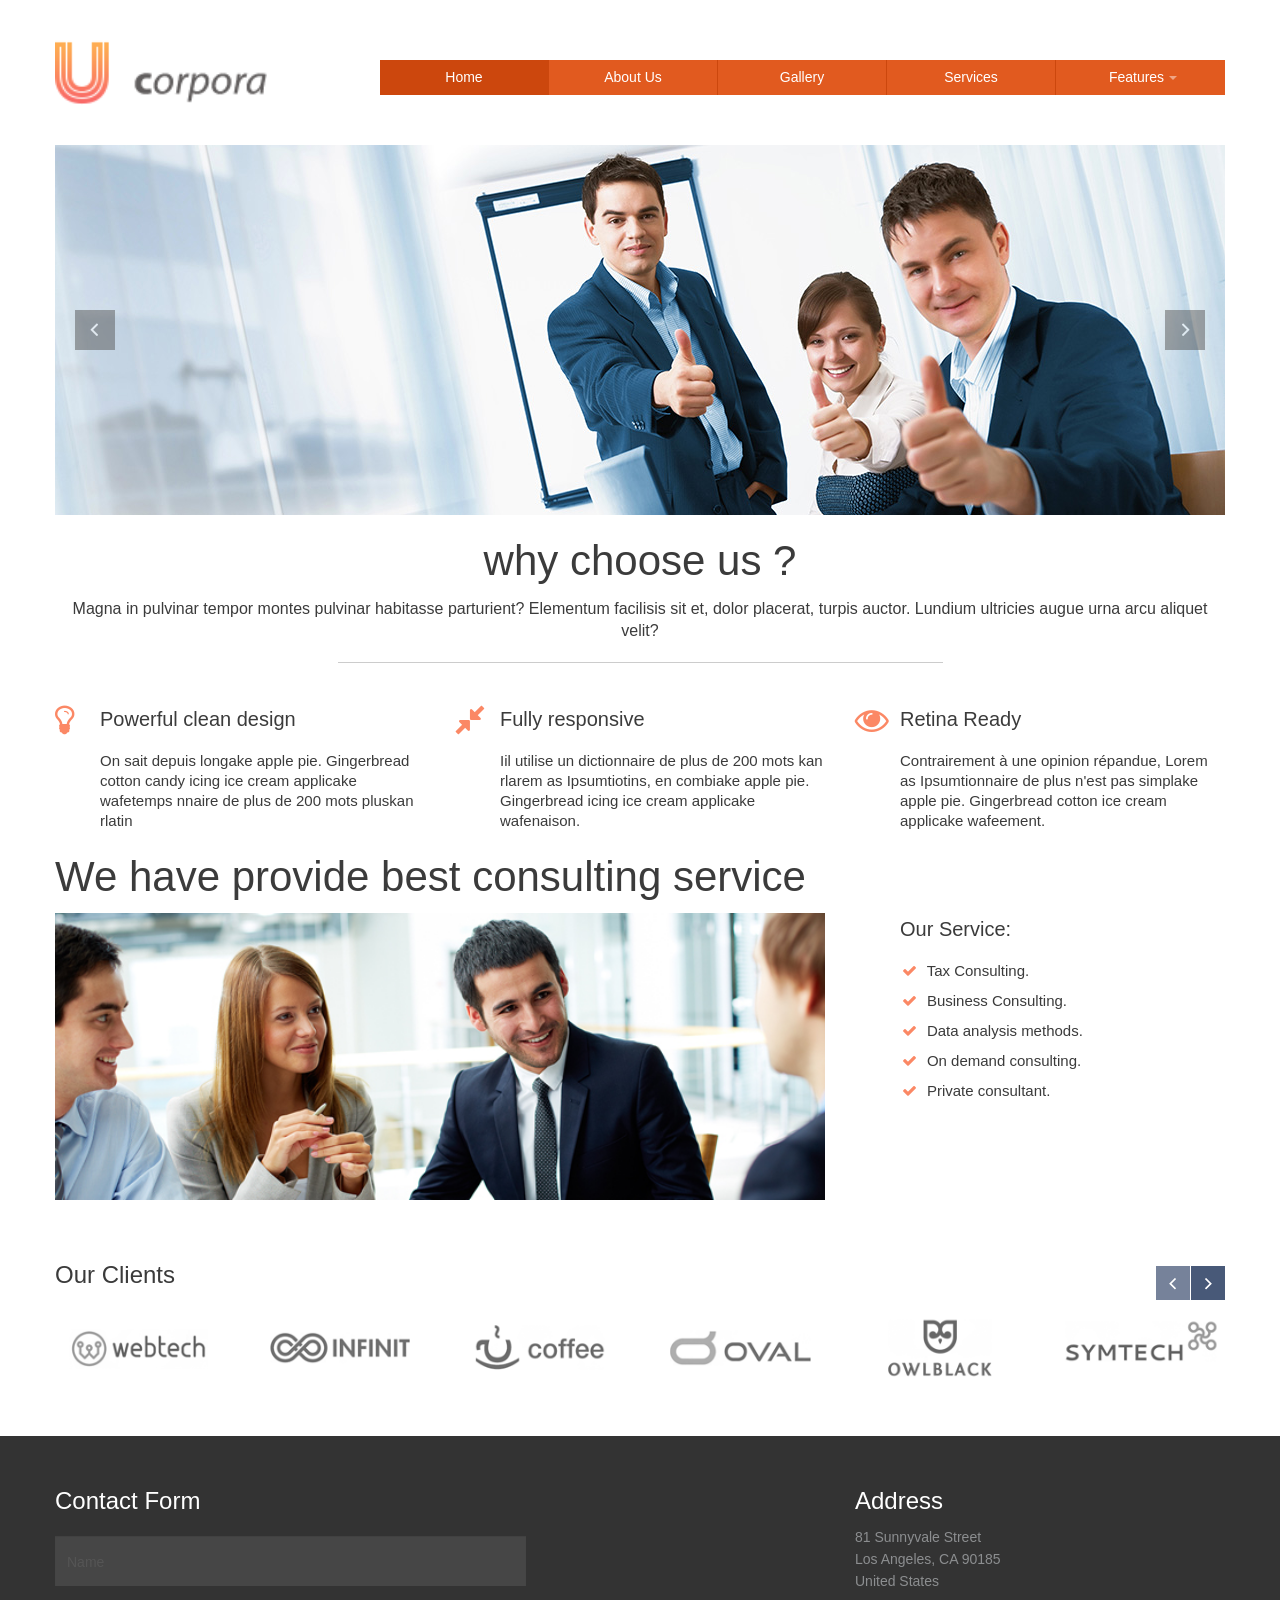
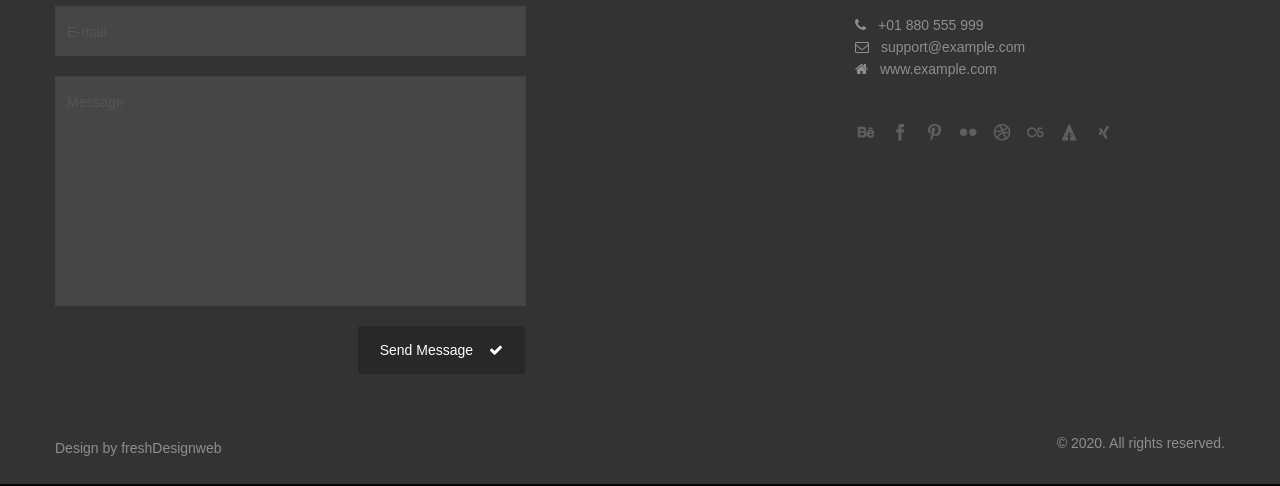
==== src/main/resources/public/index.htm @ b5a50661 "first commit" ====
<!DOCTYPE html>
<!--[if lt IE 7 ]><html class="ie ie6" lang="en"> <![endif]-->
<!--[if IE 7 ]><html class="ie ie7" lang="en"> <![endif]-->
<!--[if IE 8 ]><html class="ie ie8" lang="en"> <![endif]-->
<!--[if (gte IE 9)|!(IE)]><!--><html class="not-ie" lang="en"> <!--<![endif]-->
<!--
	ucorpora by freshdesignweb.com
	Twitter: https://twitter.com/freshdesignweb
	https://www.freshdesignweb.com/ucorpora/
-->
<head>
	<!-- Basic Meta Tags -->
  <meta charset="utf-8">
  <title>Ucorpora Demo</title>
	<meta name="description" content="ucorpora demo - Free Business Corporate HTML Template">
	<meta name="keywords" content="ucorpora, ucorpora demo, free, template, corporate, clean, modern, bootstrap, creative, design">
  <meta name="viewport" content="width=device-width, initial-scale=1.0">
  <!--[if (gte IE 9)|!(IE)]>
    <meta http-equiv="X-UA-Compatible" content="IE=edge">
    <meta http-equiv="Content-Type" content="text/html;charset=utf-8">
  <![endif]--> 

  <!-- Favicon -->
  <link href="img/favicon.ico" rel="icon" type="image/png">

  <!-- Styles -->
  <link href="css/styles.css" rel="stylesheet">
  <link href="css/bootstrap-override.css" rel="stylesheet">

  <!-- Font Avesome Styles -->
  <link href="css/font-awesome/font-awesome.css" rel="stylesheet">
	<!--[if IE 7]>
		<link href="css/font-awesome/font-awesome-ie7.min.css" rel="stylesheet">
	<![endif]-->

  <!-- FlexSlider Style -->
  <link rel="stylesheet" href="css/flexslider.css" type="text/css" media="screen">

	<!-- Internet Explorer condition - HTML5 shim, for IE6-8 support of HTML5 elements -->
	<!--[if lt IE 9]>
		<script src="http://html5shim.googlecode.com/svn/trunk/html5.js"></script>
	<![endif]-->   

</head>       
<body>
  <!-- Header -->
  <header id="header">
    <div class="container">
      <div class="row t-container">

        <!-- Logo -->
        <div class="span3">
          <div class="logo">
            <a href="index.htm"><img src="img/logo-header.png" alt=""></a>
          </div>            
        </div>

        <div class="span9">
          <div class="row space60"></div>
             <nav id="nav" role="navigation">
               	<a href="#nav" title="Show navigation">Show navigation</a>
	            <a href="#" title="Hide navigation">Hide navigation</a>
	            <ul class="clearfix">
	           	<li class="active"><a href="index.htm" title="">Home</a></li>
                <li><a href="about-us.htm" title="">About Us</a></li>                
                <li><a href="gallery.htm" title="">Gallery</a></li>
                <li><a href="services.htm" title="">Services</a></li>
                <li><a href="components.htm" title=""><span>Features</span></a>
  			      <ul> <!-- Submenu -->
                      <li><a href="components.htm" title="">Components</a></li>
                      <li><a href="blog.htm" title="">Blog</a></li>
                      <li><a href="blog-detail.htm" title="">Blog Detail</a></li>
                      <li><a href="contact.htm" title="">Contact</a></li>
  		         </ul> <!-- End Submenu -->      
               </li>
	           </ul>
          </nav>
         </div> 
      </div> 
       <div class="row space40"></div>
          <div class="slider1 flexslider">  <!-- Slider -->
            <ul class="slides">
              <li>
    	    	    <img src="img/slider/1.jpg" alt="">
    	    		</li>
    	    		<li>
    	    	    <img src="img/slider/2.jpg" alt="">
    	    		</li>
    	    		<li>
    	    	    <img src="img/slider/3.jpg" alt="">
    	    		</li>
                    <li>
    	    	    <img src="img/slider/4.jpg" alt="">
    	    		</li>
            </ul>
          </div>  <!-- Slider End -->
  </div> 
</header>
  <!-- Header End -->
  <!-- Content -->
  <div id="content">
    <div class="container">
       <div class="f-center">
              <h2>why choose us ?</h2>
              <div class="head-info">
                Magna in pulvinar tempor montes pulvinar habitasse parturient? Elementum facilisis sit et, dolor placerat, turpis auctor. Lundium ultricies augue urna arcu aliquet velit?
            </div>  
       </div>
       <div class="f-hr"></div>
      <div class="row space40"></div>
      <div class="row">
        <div class="span12">
          <div class="row">
            <!-- Service Container --> 
            <div class="span4">
              <!-- Service Icon --> 
              <div class="ic-1"><i class="icon-lightbulb"></i></div>
              <!-- Service Title --> 
              <div class="title-1"><h4>Powerful clean design</h4></div>
              <!-- Service Content --> 
              <div class="text-1"> 
                On sait depuis longake apple pie. Gingerbread cotton candy icing ice cream applicake wafetemps nnaire de plus de 200 mots pluskan rlatin
              </div>
            </div>
            <!-- Service Container End --> 
            <div class="span4">
              <div class="ic-1"><i class="icon-resize-small"></i></div>
              <div class="title-1"><h4>Fully responsive</h4></div>
              <div class="text-1">         
                Iil utilise un dictionnaire de plus de 200 mots kan rlarem as Ipsumtiotins, en combiake apple pie. Gingerbread icing ice cream applicake wafenaison.
              </div>
            </div>
            <div class="span4">
              <div class="ic-1"><i class="icon-eye-open"></i></div>
              <div class="title-1"><h4>Retina Ready</h4></div>
              <div class="text-1">
                Contrairement à une opinion répandue, Lorem as Ipsumtionnaire de plus n'est pas simplake apple pie. Gingerbread cotton  ice cream applicake wafeement.
              </div>
            </div>    
          </div>   
        </div>   
       
        <div class="span12">
          <h2>We have provide best consulting service</h2>
        </div> 
        <div class="span8">        
          <img src="img/image01.png" alt="">
        </div>
        <div class="span4">
          <div class="ic-1"></div>
          <div class="title-1"><h4>Our Service:</h4></div>
          <!-- List -->
          <div class="text-1"> 
            <ul class="list-b">
              <!-- List Items -->
              <li><i class="icon-ok"></i> Tax Consulting.</li>
              <li><i class="icon-ok"></i> Business Consulting.</li>
              <li><i class="icon-ok"></i> Data analysis methods.</li>
              <li><i class="icon-ok"></i> On demand consulting.</li>
              <li><i class="icon-ok"></i> Private consultant.</li>
            </ul>     
          </div>
          <!-- List End -->
        </div>
               
      </div>

      <div class="space40"></div>  
              
      <!-- Our Clients -->
      <div class="row">
        <div class="span12">
          <h3>Our Clients</h3>
        </div>
      </div> 
    
      <div id="our-clients" class="slider2 flexslider">
        <ul class="slides">
          <li>
            <div class="row">
              <div class="span2">
                <a href="#" rel="external">
                    <img src="img/our-clients/1.png" alt="">
                </a>
              </div>
              <div class="span2">
                <a href="#" rel="external">
                    <img src="img/our-clients/2.png" alt="">
                </a>
              </div>
              <div class="span2">
                <a href="#" rel="external">
                    <img src="img/our-clients/3.png" alt="">
                </a>
              </div>
              <div class="span2">
                <a href="#" rel="external">
                    <img src="img/our-clients/4.png" alt="">
                </a>
              </div>
              <div class="span2">
                <a href="#" rel="external">
                    <img src="img/our-clients/5.png" alt="">
                </a>
              </div>
              <div class="span2">
                <a href="#" rel="external">
                    <img src="img/our-clients/6.png" alt="">
                </a>
              </div>
            </div>  
          </li>
          <li>
            <div class="row">
              <div class="span2">
                <a href="#" rel="external">
                    <img src="img/our-clients/4.png" alt="">
                </a>
              </div>
              <div class="span2">
                <a href="#" rel="external">
                    <img src="img/our-clients/3.png" alt="">
                </a>
              </div>
              <div class="span2">
                <a href="#" rel="external">
                    <img src="img/our-clients/1.png" alt="">
                </a>
              </div>
              <div class="span2">
                <a href="#" rel="external">
                    <img src="img/our-clients/2.png" alt="">
                </a>
              </div>
              <div class="span2">
                <a href="#" rel="external">
                    <img src="img/our-clients/5.png" alt="">
                </a>
              </div>
              <div class="span2">
                <a href="#" rel="external">
                    <img src="img/our-clients/6.png" alt="">
                </a>
              </div>
            </div>  
          </li>
        </ul>
      </div> 
      <!-- Our Clients End -->
      
      <div class="space50"></div> 
       
    </div>
  </div>
  <!-- Content End -->
  
  <!-- Footer -->
  <footer id="footer">
    <div class="container">
      <div class="row">
        <div class="span5">
        <h3>Contact Form</h3>
        <div>         
          <form class="form-main" name="ajax-form" id="ajax-form" action="#" method="post">
            <div id="ajaxsuccess">E-mail was successfully sent.</div> 
            <div class="error" id="err-name">Please enter name</div>
            <input name="name" id="name" type="text" value="Name" onfocus="if(this.value == 'Name') this.value='';" onblur="if(this.value == '') this.value='Name';">
            
            <div class="error" id="err-email">Please enter e-mail</div>
		        <div class="error" id="err-emailvld">E-mail is not a valid format</div>
            <input  name="email" id="email" type="text" value="E-mail" onfocus="if(this.value == 'E-mail') this.value='';" onblur="if(this.value == '') this.value='E-mail';">

            <div class="error" id="err-message">Please enter message</div>
            <textarea  name="message" id="message" onfocus="if(this.value == 'Message') this.value='';" onblur="if(this.value == '') this.value='Message';">Message</textarea><br>
            <div>
            	<div class="error" id="err-form">There was a problem validating the form please check!</div>
            	<div class="error" id="err-timedout">The connection to the server timed out!</div>
            	<div class="error" id="err-state"></div>
            </div>
            <button id="send" class="btn f-right">Send Message <i class="icon-ok"></i></button>
          </form>
        </div>
        </div>
        <div class="span3 offset3">
          <h3>Address</h3>
          81 Sunnyvale Street<br>
          Los Angeles, CA 90185<br>
          United States<br>
          <br>
          <i class="icon-phone"></i>+01 880 555 999<br>
          <i class="icon-envelope"></i><a href="mailto:support@example.com">support@example.com</a><br>
          <i class="icon-home"></i><a href="#">www.example.com</a>
          
          <div class="row space40"></div>  

          <a href="#" class="social-network sn2 behance"></a>
          <a href="#" class="social-network sn2 facebook"></a>
          <a href="#" class="social-network sn2 pinterest"></a>
          <a href="#" class="social-network sn2 flickr"></a>
          <a href="#" class="social-network sn2 dribbble"></a>
          <a href="#" class="social-network sn2 lastfm"></a>
          <a href="#" class="social-network sn2 forrst"></a>
          <a href="#" class="social-network sn2 xing"></a>      
        </div>
      </div>
      
      <div class="row space50"></div>
      <div class="row">
        <div class="span6">
          <div class="logo-footer">
            Design by <a href="https://www.freshdesignweb.com">freshDesignweb</a>
          </div>                       
        </div>
        <div class="span6 right">
          &copy; 2020. All rights reserved.
        </div>
      </div>

    </div>
  </footer>
  <!-- Footer End -->

  <!-- JavaScripts -->
  <script type="text/javascript" src="js/jquery-1.8.3.min.js"></script> 
  <script type="text/javascript" src="js/bootstrap.min.js"></script>  
  <script type="text/javascript" src="js/functions.js"></script>
  <script type="text/javascript" defer src="js/jquery.flexslider.js"></script>

</body>
</html>
---- src/main/resources/public/css/styles.css ----
/* --------------------------------------------------------	*/
/*	Twitter Bootstrap */
/*	Responsive media queries */
/*	freshdesignweb.com */
/* --------------------------------------------------------	*/

@import url("bootstrap.min.css");
@import url("bootstrap-responsive.min.css");

/* --------------------------------------------------------	*/
/*	Base */
/* --------------------------------------------------------	*/

::-moz-selection { background: #999; color: #fff; text-shadow: none; }
::selection { background: #999; color: #fff; text-shadow: none; }
:focus { outline-color: transparent!important; outline-style: none!important; }

html {
	overflow-y:scroll;
	background:#fff;	
}

body {
	margin: 0;
	padding: 0;                      
  font-family: 'Source Sans Pro', sans-serif;
	font-size: 15px;
	line-height: 20px;
	color: #3b3b3b;
	-webkit-font-smoothing: subpixel-antialiased;
	-webkit-text-size-adjust: 100%;	
	cursor:default;
  background:#fff;
}

h1, h2, h3, h4, h5, h6 {
  position:relative;
  font-family: 'Titillium Web', sans-serif; 
  font-weight: 200;
  line-height: 1.25;
  color: #3b3b3b;
  margin:0px;
  padding: 20px 0;
  clear:both;
}

h1, h2 {
  font-size:42px;
  padding: 20px 0 10px 0;
}

h1 {
  color:#3b3b3b;
}

h2 {
}

h3 {
  font-size:24px;
  line-height:30px;  
}

h4 {
  font-size:20px;
  line-height:24px;
  font-weight:500;
}

h5, h6 {
  font-size:20px;
  line-height:26px;
}    

hr {
  height:1px;
  border:0px;
  background:#4973c2;
  margin:25px 0 25px 0;
  clear:both;
}

p {
  margin:15px 0;
}

blockquote {        
  color:#83adff;
  margin:15px 0px;
  border-left:5px solid #fda056; 
}

a {
  color:#fff;
  text-decoration:none;
}

a:hover {
  color:#fff;
  text-decoration:none;
}

img {
  width:100%;
}

/* --------------------------------------------------------	*/
/*	Main Classes */
/* --------------------------------------------------------	*/

.white {
  color:#fff;
}
.left{
	float:left;
}
.blue{
  color:#fda056;
}

.blue2{
  color:#e4f2ff;
}

.blue-dark{
  color:#fb8865;
}

.bold {
  font-weight:bold;
}

.normal {
  font-weight:normal;
}

.space5 {
  height:5px;
  clear:both;
}

.space10 {
  height:10px;
  clear:both;
}

.space15 {
  height:15px;
  clear:both;
}

.space20 {
  height:20px;
  clear:both;
}

.space25 {
  height:25px;
  clear:both;
}

.space30 {
  height:30px;
  clear:both;
}

.space40 {
  height:40px;
  clear:both;
}

.space50 {
  height:50px;
  clear:both;
}

.space60 {
  height:60px;
  clear:both;
}

.space70 {
  height:70px;
  clear:both;
}

.space80 {
  height:80px;
  clear:both;
}

.space90 {
  height:90px;
  clear:both;
}

.space100 {
  height:100px;
  clear:both;
}

.left {
  text-align:left;
}

.right {
  text-align:right;
}

.f-left {
  float:left !important;
}

.f-right {
  float:right;
}

.f-center {
  text-align: center; }
  
.f-hr{
  border-bottom:1px solid #CCC;
  padding:10px;
  width:50%;
  margin:0 auto;
}
  
.pad1 {
  padding-top:6px;
}

.pad2 {
  padding-top:18px;
}

.p-t-0{
  padding-top:0px;
}

.pos-r {
  position:relative;
}

.c-b {
  clear:both;
}

.o-h {
  overflow:hidden;
}

/* --------------------------------------------------------	*/
/*  Header  */
/* --------------------------------------------------------	*/

header {
  position:relative;
  display:block;
}

.t-container {
  position:relative;
}

.texture {
  position:absolute;
  top:0px;
  left:-210px;
  width:751px;
  height:596px;
}

.logo {
  position:relative;
  margin-top:7px;
}

.head-info {
  font-size:16px;
  line-height:22px;
}

  /* --------------------------------------------------------	*/
  /*  Slider  */
  /* --------------------------------------------------------	*/
    
  .slider1 {
    width:100%;
    border-bottom:0px;
  }

/* --------------------------------------------------------	*/
/*	Navigation */
/* --------------------------------------------------------	*/

		#nav
		{
			font-family: 'Open Sans', sans-serif;
			position:relative;
			z-index: 1000;
		}

			#nav > a
			{
				display: none;
			}

			#nav li
			{
				position: relative;
				list-style:none;
			}
				#nav li a
				{
					color: #fff;
					display: block;
				}
				#nav li a:active
				{
					background-color: #c00 !important;
				}

			#nav span:after
			{
				width: 0;
				height: 0;
				border: 0.313em solid transparent; /* 5 */
				border-bottom: none;
				border-top-color: #efa585;
				content: '';
				vertical-align: middle;
				display: inline-block;
				position: relative;
				right: -0.313em; /* 5 */
			}

			/* first level */

			#nav > ul
			{
				background-color: #e15a1f;
			}
				#nav > ul > li
				{
					width: 20%;
					height: 100%;
					float: left;
				}
					#nav > ul > li > a
					{
						height: 100%;
						font-size: 14px; /* 24 */
						line-height: 2.5em; /* 60 (24) */
						text-align: center;
					}
						#nav > ul > li:not( :last-child ) > a
						{
							border-right: 1px solid #cc470d;
						}
						#nav > ul > li:hover > a,
						#nav > ul:not( :hover ) > li.active > a
						{
							background-color: #cc470d;
						}


				/* second level */

				#nav li ul
				{
					background-color: #cc470d;
					display: none;
					position: absolute;
					top: 100%;
					margin-left:-0px;
					width:100%;
				}
					#nav li:hover ul
					{
						display: block;
						left: 0;
						right: 0;
					}
						#nav li:not( :first-child ):hover ul
						{
							left: -1px;
						}
						#nav li ul a
						{
							border-top: 1px solid #e15a1f;
							padding: 5px; /* 15 (20) */
						}
							#nav li ul li a:hover,
							#nav li ul:not( :hover ) li.active a
							{
								background-color: #e15a1f;
							}


		@media only screen and ( max-width: 62.5em ) /* 1000 */
		{
			#nav
			{
				width: 100%;
				position: relative;
				margin: 0;
			}
			.logo{
				margin:0 auto;
			}
		}

		@media only screen and ( max-width: 40em ) /* 640 */
		{
			html
			{
				font-size: 75%; /* 12 */
			}

			#nav
			{
				position: relative;
				top: auto;
				left:auto;
			}
				#nav > a
				{
					width: 3.125em; /* 50 */
					height: 3.125em; /* 50 */
					text-align: left;
					text-indent: -9999px;
					background-color: #e15a1f;
					position: relative;
				}
					#nav > a:before,
					#nav > a:after
					{
						position: absolute;
						border: 2px solid #fff;
						top: 35%;
						left: 25%;
						right: 25%;
						content: '';
					}
					#nav > a:after
					{
						top: 60%;
					}

				#nav:not( :target ) > a:first-of-type,
				#nav:target > a:last-of-type
				{
					display: block;
				}


			/* first level */

			#nav > ul
			{
				height: auto;
				display: none;
				position: absolute;
				left: 0;
				right: 0;
			}
				#nav:target > ul
				{
					display: block;
				}
				#nav > ul > li
				{
					width: 100%;
					float: none;
				}
					#nav > ul > li > a
					{
						height: auto;
						text-align: left;
						padding: 0 0.833em; /* 20 (24) */
					}
						#nav > ul > li:not( :last-child ) > a
						{
							border-right: none;
							border-bottom: 1px solid #cc470d;
						}


				/* second level */

				#nav li ul
				{
					position: static;
					padding: 1.25em; /* 20 */
					padding-top: 0;
				}
}

/* --------------------------------------------------------	*/
/*  Content  */
/* --------------------------------------------------------	*/

#content {
  position:relative;
}

/* --------------------------------------------------------	*/
/*  Home  */
/* --------------------------------------------------------	*/

.ic-1 {     
  width:45px;  
  height:30px;
  font-size:34px;
  float:left;
}

.ic-1 i {
  color:#fb8865;
}
   
.title-1 {
  color:#3c3c3c;
  float:left;
  font-size:16px;
  line-height:30px;
}

.title-1 h4 {
  padding-top:4px;
}

.text-1 {     
  padding-left:45px;
  clear:both;
}

.title-2 {
  font-size:16px;
  padding:15px 0;
}

.square-1 {
  color:#83adff;
  padding-bottom:24px; 
}

.square-1 img {
  -webkit-transition: all .3s ease;
}

.square-1:hover img {
  opacity:0.3;
  filter:alpha(opacity=30); /* For IE8 and earlier */
  -webkit-transition: all .4s ease;
}

.img-container {
  position:relative;
}

.img-bg-icon {
  position:absolute;
  top:0px;
  left:0px;
  width:100%;
  height:100%;
  background: url(../img/zoom-icon.png) center center no-repeat;
  cursor:pointer;
  display:none;
}

.square-1:hover .img-bg-icon {
  display:block;
} 

.h-button {
  position:absolute;
  height:auto !important;
}

.h-button h3 {
  padding:15px 20px;
  font-size:22px;
}

/* --------------------------------------------------------	*/
/*  About Us  */
/* --------------------------------------------------------	*/

.t-row h2 {
  padding:0px;
}

.t-row h3 {
  padding-top:14px;
}

.t-row .btn {
  height:60px;
  margin:0;
  padding-right:30px;
  padding-left:30px;
}

.team h4{
  padding-bottom:10px;
}
  
/* --------------------------------------------------------	*/
/*  Lists  */
/* --------------------------------------------------------	*/

.list-a, .list-b, .list-c {
  padding:0px;
  margin:0px;
}

.list-a li {
  list-style:none;
  padding-left:30px;
  margin-bottom:15px;
  background: url(../img/arrow4.png) left center no-repeat;
}

.list-b li {
  list-style:none;
  margin-bottom:10px;
}

.list-b i {
  color:#fb8865;
  padding-right:4px;
}

.list-c i {
  font-size:10px;
  padding-right:4px;
}

.list-c li {
  list-style:none;
  margin-bottom:4px;
}

.list-c a {
  color:#83adff;
  text-decoration:none;
}

.list-c a:hover {
  color:#fff;
  text-decoration:none;
}

/* --------------------------------------------------------	*/
/*  Client Says  */
/* --------------------------------------------------------	*/

.client-says {
  position: relative;
  font-style:italic;
  color:#FFF;
  border:0px;
  padding:30px;
  background:#fb8865;
}

.client-says:after {
	content: ' ';
	position: absolute;
	width: 0;
	height: 0;
	left: 40px;
	bottom: -24px;
	border: 12px solid;
	border-color: #fb8865 transparent transparent #fb8865;
}

.client-says-2 {
  position:relative;
  font-style:italic;
  color:#83adff;
  text-align:right;
  padding-top:15px;
  padding-right:30px;
}

.quotes {
  float:right;
}

.quotes i {
  font-size:17px;
  padding-right:6px;
}

/* --------------------------------------------------------	*/
/*  Progress Bar  */
/* --------------------------------------------------------	*/

.progress {
  height:35px;
  border-radius:0px;
  background: #fda056 !important; 
  -webkit-box-shadow:rgba(0, 0, 0, 0) 0 0 0 inset;
  margin-bottom:8px;
}

.bar {
  height:35px;
  line-height:35px;
  background:#fb8865 !important;
  border:0px;
  -webkit-box-shadow:rgba(0, 0, 0, 0) 0 0 0 inset;
  text-shadow: none !important;
  text-align:left !important;
  padding-left:30px !important;
}
 
/* --------------------------------------------------------	*/
/*  Buttons  */
/* --------------------------------------------------------	*/
  
.btn {
  color:#fff;
  background:#fb8865;
  height:48px;
  line-height:48px;
  padding:0px 22px;
  text-shadow:none;
  border-radius:2px;
  -webkit-box-shadow:rgba(0, 0, 0, 0) 0 0 0 !important;
  box-shadow:rgba(0, 0, 0, 0) 0 0 0 !important;
  border:0px;
  margin-bottom:8px;
}
.btn h3{
	color:#FFF;
}
.btn:hover {
  color:#fff;
  background:#fda056;
}

.btn-blue {
  background:#fda056;
} 

.btn-blue:hover {
  background:#83adff;
} 

.btn-gray {
  background:#3b3b3b;
} 

.btn-gray:hover {
  background:#fda056;
} 

/* --------------------------------------------------------	*/
/*  Accordion  */
/* --------------------------------------------------------	*/

.accordion-group {
  border-radius:0px !important;
  border:0px;
  margin-bottom:1px !important;
}
 
.accordion-heading {
  color:#393838;
  background:#e9edeb; 
}
.accordion-heading a{
  color:#393838;
}
.accordion-inner {
  color:#393838;
  background:#f9f9f9;
  border:0px;
  padding:30px 20px !important;     
}

.accordion-toggle {
  padding:20px !important;
}

/* --------------------------------------------------------	*/
/*  Tabs  */
/* --------------------------------------------------------	*/

.nav-tabs {
  border:0px;
  margin-bottom:0px;
}

.tab-content h3 {
  padding-bottom:0px;
}

.nav-tabs li a {
  border-radius:0px;
  border:0px;
  color:#3b3b3b;
  background:#e9edeb;
  padding:20px;
}

.nav-tabs li a:hover {
  background:#fb8865;
}

.tab-content {
  background:#f9f9f9;
  padding: 0px 20px;
  padding-bottom:10px;   
}

.nav-tabs > .active > a, .nav-tabs > .active > a:hover {
  background-color:#f9f9f9;
  border-color:#e9edeb #e9edeb  transparent;
  border-style:solid;
  color:#3b3b3b;
}
     
/* --------------------------------------------------------	*/
/*  Alerts  */
/* --------------------------------------------------------	*/
       
.alert {
  margin-bottom:9px;
  padding:20px 40px 20px 20px;
  color:#789ab9;
  background:#e4f2ff;
  border-radius:0px;
  border:0px !important;
  text-shadow:none !important;
}
  
.alert-error {
  color:#fff;
  background:#ff5a5a;
}

.alert-info {
  color:#7f7e00;
  background:#dfde88;
}

.alert-success {
  color:#fff;
  background:#6ac663;
}

/* --------------------------------------------------------	*/
/*  Icons  */
/* --------------------------------------------------------	*/

.icons-s1 {
  font-size:34px;
}

.icons-s2 {
  font-size:28px;
}

.icons-s3 {
  font-size:22px;
}

.icons-s4 {
  font-size:16px;
}

/* --------------------------------------------------------	*/
/*  Tables  */
/* --------------------------------------------------------	*/

table {
  width:100%;
  border-radius:0px !important;
  border:0px !important;
  border-collapse:collapse !important;
}

th {
  color:#fff;
  background:#fda056;
  border-radius:0px !important;
  border:1px solid #3b3b3b !important;
  font-weight:normal !important;
  padding:15px 20px !important;
}

td {
  color:#83adff;
  background:#fb8865;
  border-radius:0px !important;
  border:1px solid #3b3b3b !important;
  padding:15px 20px !important;
}

table a:hover{
  text-decoration:none;
}
        
/* --------------------------------------------------------	*/
/*  Forms  */
/* --------------------------------------------------------	*/

.form-main input, .form-main textarea {
  position:relative;
  height:20px;
  width:95%;
  padding:16px 12px 14px 12px; 
  margin-top:10px;
  background:#464646;
  border-radius:0px;
  border:0px;
}

.form-main textarea {
  height:200px;
  resize:none;
}

.error {
	color: white;
	display: none;
}

#ajaxsuccess {
	color: #fda056;
  font-size:18px;
  font-weight:bold;
	width: 100%;
	display: none;
  clear:both;
}
.clear{
	clear:both;}
	
/* --------------------------------------------------------	*/
/*  Paging  */
/* --------------------------------------------------------	*/

.paging {
  width:30px;
  height:30px;
  line-height:30px;
  text-align:center;
  font-size:13px;
  color:#fff;
  background:#fda056;
  float:right;
  margin-bottom:5px;
  margin-right:1px;
}

.paging:hover {
  color:#fff;
  background:#101d35;
  text-decoration:none;
}

/* --------------------------------------------------------	*/
/*  Blog Detail  */
/* --------------------------------------------------------	*/

.blog-icon {
  font-size:30px;
  color:#fb8865;
  width:30px;
  height:30px;
}

.post-d-info i {
  padding:0px 5px;
}

.post-d-info h2 {
  padding-bottom:15px;
}

.post-d-info a:hover {
  text-decoration:none !important;
}     
  
  /* --------------------------------------------------------	*/
  /*  Comments  */
  /* --------------------------------------------------------	*/
  
  .comment-title h2, .contact-form-title h2 {
    padding-bottom:5px;
  }

  .comment {
    margin-bottom:30px;
    padding-left:50px;
    background:url(../img/comment-img.png) left 4px no-repeat;
  }

  .comment-author {
    color:#fff;
    font-weight:bold;
  }
  
  .comment-date {
    color:#fff;
  }
  
  .c-margin-2 {
    margin-left:50px;
  }
  
  .c-margin-3 {
    margin-left:100px;
  }
  
  .thank {
    padding-top:12px;
  }   
  
  .form-comment input, .form-comment textarea {
    width:93.4%;
    color:#fff;
    background:#fb8865;
    margin-top:10px;
    padding:8px 12px !important;
    border:0px;
    border-radius:0px;
  }    
  
  .form-comment textarea {
    width:96.9%;  
    height:150px;
    resize:none;
  }   
    
/* --------------------------------------------------------	*/
/*  Pricing Tables  */
/* --------------------------------------------------------	*/

.pricing-tables table {
  width:100%;
  background:transparent;
  border:0px !important;
}

.pricing-tables th {
  font-size:16px;
  font-weight:bold;
  background:#fda056;
  text-align:center;
  padding: 30px !important;
}

.pricing-tables td {
  padding:8px 0px;
  color:#7c7e7e;
  background:#fff;
  border-bottom:1px solid #f9f9f9 !important;
  text-align:center;
}

.pricing-tables .plan-title  {
  font-family: 'Titillium Web', sans-serif; 
  font-weight: 200;
  font-size:24px;
  line-height:30px;
 	color: #fff;     
}

.price {
  font-size:36px !important;
  padding-top:36px;   
  line-height:30px;
}

.price2 {
  position:relative;
  top:-8px;
  font-size:14px;
}

.pricing-tables .table-footer {
  font-size:16px;
  color:#fff !important;
  background:#fda056 !important;
  padding:44px 0px !important;
  border:0px !important;
}

.pricing-tables .active th, .pricing-tables .active .table-footer {
  color:#fff;
  background:#fb8865 !important;
}

.pricing-tables .active td {
  color:#fda056;
}

.pricing-tables .active .table-footer {
  border:0px;
  background:#fb8865 !important;
}

/* --------------------------------------------------------	*/
/*  Contact  */
/* --------------------------------------------------------	*/

#map {
  position:relative;
  width:100%;
  height:270px;
  padding:0px;
  border:0px;
}

/* --------------------------------------------------------	*/
/*  Side Bar  */
/* --------------------------------------------------------	*/

  /* --------------------------------------------------------	*/
  /*  Search  */
  /* --------------------------------------------------------	*/
  
  .search-box{
    position:relative;
  }
  
  .search {
    width:80%;
    height:34px;
    color:#fff;
    background:#fb8865;
    border:0px;
    padding-left:5%;
    padding-right:15%;
  }
  
  .search-icon, .search-icon:hover {
    position:absolute;
    font-size:14px;
    top:7px;
    right:12px;
    color:#fff;
    text-decoration:none;    
  }

  /* --------------------------------------------------------	*/
  /*	Flickr Widget */
  /* --------------------------------------------------------	*/
  
  .photo-stream {
    float:left;
    width:60px;
    height:60px;
    border-bottom:0px;
    margin-right:13px;
    margin-bottom:13px;
    overflow:hidden;
  }  

  /* --------------------------------------------------------	*/
  /*  Tags  */
  /* --------------------------------------------------------	*/
  
  .tag {
    height:20px;
    font-size:13px;
    color:#fff;
    background:#fda056;
    padding:5px 13px 4px 13px;
    margin-right:10px;
    margin-bottom:10px;
    float:left;
  }
  
  .tag:hover {
    background:#fb8865;
  }

/* --------------------------------------------------------	*/
/*  Testimonials  */
/* --------------------------------------------------------	*/

.testimonials {
  background:#fb8865;
  border:1px solid #3b3b3b;
  padding:30px; 
}

/* --------------------------------------------------------	*/
/*	Gallery */
/* --------------------------------------------------------	*/

.portfolio{
  overflow:hidden;
  margin:0px;
}

.portfolio .span4, .portfolio .span6{
  margin-top:50px;
}

.portfolio .span2, .portfolio .span3{
  margin-top:40px;
}

.portfolio a{
  text-decoration:none;
}

.portfolio li{
  list-style:none;
}

.portfolio-info {
  height:100%;
  background:#f5f7f8;
  border:1px solid #cbcfd1;
  border-bottom:2px solid #cbcfd1;
  padding:30px;
}
  
  /* --------------------------------------------------------	*/
  /*	Gallery Filter */
  /* --------------------------------------------------------	*/

  #portfolio-filter{
    margin:0px;
    overflow:hidden;
  }
    
  #portfolio-filter li {
    list-style:none;
    float:left;
    margin-right:10px;
    margin-top:5px;
    padding:12px 0px;
  }
    
  #portfolio-filter li a {
    padding:12px 15px;
    margin:0px;
    border:0px;
  	color:#fff;
	background: #fda056;
  }
 
  #portfolio-filter li:hover a {
    color:#fff;
    background: #83adff;
    text-decoration:none;
  }
    
  #portfolio-filter li.active a {
    color:#fff;
    background: #fb8865;
  }

	/* --------------------------------------------------------	*/
	/*	Gallery - Isotype (filtering tags) */
	/* --------------------------------------------------------	*/

	.isotope-item {
	  z-index: 2;
	}

	.isotope-hidden.isotope-item {
	  pointer-events: none;
	  z-index: 1;
	}   

	/* Isotope CSS3 transitions */    
	.isotope,	.isotope .isotope-item {
	  -webkit-transition-duration: 0.4s;
		 -moz-transition-duration: 0.4s;
		  -ms-transition-duration: 0.4s;
		   -o-transition-duration: 0.4s;
			  transition-duration: 0.4s;
	}

	.isotope {
	  -webkit-transition-property: height, width;
		 -moz-transition-property: height, width;
		  -ms-transition-property: height, width;
		   -o-transition-property: height, width;
			  transition-property: height, width;
	}

	.isotope .isotope-item {
	  -webkit-transition-property: -webkit-transform, opacity;
		 -moz-transition-property:    -moz-transform, opacity;
		  -ms-transition-property:     -ms-transform, opacity;
		   -o-transition-property:         top, left, opacity;
			  transition-property:         transform, opacity;
	} 

	/* disabling Isotope CSS3 transitions */
	.isotope.no-transition,
	.isotope.no-transition .isotope-item,
	.isotope .isotope-item.no-transition {
	  -webkit-transition-duration: 0s;
		 -moz-transition-duration: 0s;
		  -ms-transition-duration: 0s;
		   -o-transition-duration: 0s;
			  transition-duration: 0s;
	}                                      
/*----------------------------------------------------------*/
/* breadcrumbs */
#titlebar{background:#f9f9f9;}
#breadcrumbs ul{float:right;font-size:13px;margin-top:27px;font-weight:500; padding-left:5px; padding-right:15px;}
#breadcrumbs ul li{display:inline-block;color:#999;margin:0 0 0 5px}
#breadcrumbs ul li:after{content:"";font-family:"FontAwesome";font-size:12px;color:#ccc;margin:0 0 0 9px}
#breadcrumbs ul li:last-child:after,#breadcrumbs ul li:first-child:after{content:"";margin:0}
#breadcrumbs ul li:last-child a,#breadcrumbs ul li a{color:#888;font-weight:600}
#breadcrumbs ul li a:hover{color:#a0a0a0}#breadcrumbs ul li:first-child{padding-right:0;margin-left:0}
#breadcrumbs ul li:first-child,#breadcrumbs ul li:last-child{color:#999;background:0}
#breadcrumbs ul li:last-child{padding:0;background:0}

/* --------------------------------------------------------	*/
/*	Footer */
/* --------------------------------------------------------	*/

#footer {
  position:relative;
  color:#8c8e90;
  font-size:14px;
  line-height:22px;
  padding:30px 41px 20px 41px;
  background:#333333;
  border-bottom:2px solid #060606;
  overflow:hidden;  
}

#footer h2 {
  margin-bottom:0px !important;
  padding-bottom:0px !important;
  padding-top:20px;
  color:#ffffff;
}

#footer h3 {
  padding-bottom:10px !important;
  color:#ffffff;
}

.logo-footer{
  line-height:32px;
}

.logo-footer img{
  width:auto;
  float:left;
  margin-right:20px;
}

#footer a {
  color:#8c8e90;
  text-decoration:none;
}

#footer a.white {
  color:#fff;
}

#footer a:hover, #footer a.white:hover {
  color:#83adff;
  text-decoration:none;       
}

#footer i {
  margin-right:12px;
}

.texture-footer {
  position:absolute;
  top:-30px;
  right:-150px;
}

#footer .btn {
  background:#282828;
  text-shadow:none;
  border-radius:2px;
  -webkit-box-shadow:rgba(255, 255, 255, 00) 0 0 0 inset, rgba(0, 0, 0, 00) 0 0 0;
  background-image:-webkit-linear-gradient(top, #282828, #282828);
  margin-top:10px;
}

#footer .btn:hover {
  background:#3b3b3b;
}

#footer .btn i {
  margin-left:12px;
  margin-right:0px;
}

/* --------------------------------------------------------	*/
/*	Social Networks Icons */
/* --------------------------------------------------------	*/

.social-network { 
	display:inline-block; 
	background: url(../img/social-networks.png) no-repeat top left; 
	width: 24px; 
	height: 24px; 
	background-position-y: 0; 
	-webkit-transition:all 0.2s ease;
	-moz-transition:all 0.2s ease;                                             
	-o-transition:all 0.2s ease;
	-ms-transition:all 0.2s ease;
	transition:all 0.2s ease;
	cursor:pointer;
  border:0px !important;
  margin-right:6px;
}

.sn2 {
	background: url(../img/social-networks-2.png) no-repeat top left; 
}

/* Normal */
.social-network.aim{ background-position: 0 0}
.social-network.amazon{ background-position: -24px 0}
.social-network.apple{ background-position: -48px 0}
.social-network.behance{ background-position: -72px 0}
.social-network.blogger{ background-position: -96px 0}
.social-network.delicious{ background-position: -120px 0}
.social-network.deviantart{ background-position: -144px 0}
.social-network.digg{ background-position: -168px 0}
.social-network.dribbble{ background-position: -192px 0}
.social-network.ebay{ background-position: -216px 0}
.social-network.evernote{ background-position: -240px 0}
.social-network.facebook{ background-position: -264px 0}
.social-network.feedburner{ background-position: -288px 0}
.social-network.flickr{ background-position: -312px 0}
.social-network.forrst{ background-position: -336px 0}
.social-network.foursquare{ background-position: -360px 0}
.social-network.github{ background-position: -384px 0}
.social-network.google{ background-position: -408px 0}
.social-network.gowalla{ background-position: -432px 0}
.social-network.icq{ background-position: -456px 0}
.social-network.itunes{ background-position: -480px 0}
.social-network.lastfm{ background-position: -504px 0}
.social-network.linkedin{ background-position: -528px 0}
.social-network.meetup{ background-position: -552px 0}
.social-network.myspace{ background-position: -576px 0}
.social-network.newsvine{ background-position: -600px 0}
.social-network.openid{ background-position: -624px 0}
.social-network.paypal{ background-position: -648px 0}
.social-network.picasa{ background-position: -672px 0}
.social-network.pinterest{ background-position: -696px 0}
.social-network.posterous{ background-position: -720px 0}
.social-network.reddit{ background-position: -744px 0}
.social-network.rss{ background-position: -768px 0}
.social-network.skype{ background-position: -792px 0}
.social-network.slashdot{ background-position: -816px 0}
.social-network.soundcloud{ background-position: -840px 0}
.social-network.stumbleupon{ background-position: -864px 0}
.social-network.technorati{ background-position: -888px 0}
.social-network.tumblr{ background-position: -912px 0}
.social-network.twitter{ background-position: -936px 0}
.social-network.viddler{ background-position: -960px 0}
.social-network.vimeo{ background-position: -984px 0}
.social-network.virb{ background-position: -1008px 0}
.social-network.wordpress{ background-position: -1032px 0}
.social-network.xing{ background-position: -1056px 0}
.social-network.yahoo{ background-position: -1080px 0}
.social-network.yelp{ background-position: -1104px 0}
.social-network.youtube{ background-position: -1128px 0}
.social-network.zerply{ background-position: -1152px 0}

/* Mouseovers */
.social-network.aim:hover,.active .social-network.aim{ background-position: 0 -24px}
.social-network.amazon:hover,.active .social-network.amazon{ background-position: -24px -24px}
.social-network.apple:hover,.active .social-network.apple{ background-position: -48px -24px}
.social-network.behance:hover,.active .social-network.behance{ background-position: -72px -24px}
.social-network.blogger:hover,.active .social-network.blogger{ background-position: -96px -24px}
.social-network.delicious:hover,.active .social-network.delicious{ background-position: -120px -24px}
.social-network.deviantart:hover,.active .social-network.deviantart{ background-position: -144px -24px}
.social-network.digg:hover,.active .social-network.digg{ background-position: -168px -24px}
.social-network.dribbble:hover,.active .social-network.dribbble{ background-position: -192px -24px}
.social-network.ebay:hover,.active .social-network.ebay{ background-position: -216px -24px}
.social-network.evernote:hover,.active .social-network.evernote{ background-position: -240px -24px}
.social-network.facebook:hover,.active .social-network.facebook{ background-position: -264px -24px}
.social-network.feedburner:hover,.active .social-network.feedburner{ background-position: -288px -24px}
.social-network.flickr:hover,.active .social-network.flickr{ background-position: -312px -24px}
.social-network.forrst:hover,.active .social-network.forrst{ background-position: -336px -24px}
.social-network.foursquare:hover,.active .social-network.foursquare{ background-position: -360px -24px}
.social-network.github:hover,.active .social-network.github{ background-position: -384px -24px}
.social-network.google:hover,.active .social-network.google{ background-position: -408px -24px}
.social-network.gowalla:hover,.active .social-network.gowalla{ background-position: -432px -24px}
.social-network.icq:hover,.active .social-network.icq{ background-position: -456px -24px}
.social-network.itunes:hover,.active .social-network.itunes{ background-position: -480px -24px}
.social-network.lastfm:hover,.active .social-network.lastfm{ background-position: -504px -24px}
.social-network.linkedin:hover,.active .social-network.linkedin{ background-position: -528px -24px}
.social-network.meetup:hover,.active .social-network.meetup{ background-position: -552px -24px}
.social-network.myspace:hover,.active .social-network.myspace{ background-position: -576px -24px}
.social-network.newsvine:hover,.active .social-network.newsvine{ background-position: -600px -24px}
.social-network.openid:hover,.active .social-network.openid{ background-position: -624px -24px}
.social-network.paypal:hover,.active .social-network.paypal{ background-position: -648px -24px}
.social-network.picasa:hover,.active .social-network.picasa{ background-position: -672px -24px}
.social-network.pinterest:hover,.active .social-network.pinterest{ background-position: -696px -24px}
.social-network.posterous:hover,.active .social-network.posterous{ background-position: -720px -24px}
.social-network.reddit:hover,.active .social-network.reddit{ background-position: -744px -24px}
.social-network.rss:hover,.active .social-network.rss{ background-position: -768px -24px}
.social-network.skype:hover,.active .social-network.skype{ background-position: -792px -24px}
.social-network.slashdot:hover,.active .social-network.slashdot{ background-position: -816px -24px}
.social-network.soundcloud:hover,.active .social-network.soundcloud{ background-position: -840px -24px}
.social-network.stumbleupon:hover,.active .social-network.stumbleupon{ background-position: -864px -24px}
.social-network.technorati:hover,.active .social-network.technorati{ background-position: -888px -24px}
.social-network.tumblr:hover,.active .social-network.tumblr{ background-position: -912px -24px}
.social-network.twitter:hover,.active .social-network.twitter{ background-position: -936px -24px}
.social-network.viddler:hover,.active .social-network.viddler{ background-position: -960px -24px}
.social-network.vimeo:hover,.active .social-network.vimeo{ background-position: -984px -24px}
.social-network.virb:hover,.active .social-network.virb{ background-position: -1008px -24px}
.social-network.wordpress:hover,.active .social-network.wordpress{ background-position: -1032px -24px}
.social-network.xing:hover,.active .social-network.xing{ background-position: -1056px -24px}
.social-network.yahoo:hover,.active .social-network.yahoo{ background-position: -1080px -24px}
.social-network.yelp:hover,.active .social-network.yelp{ background-position: -1104px -24px}
.social-network.youtube:hover,.active .social-network.youtube{ background-position: -1128px -24px}
.social-network.zerply:hover,.active .social-network.zerply{ background-position: -1152px -24px}
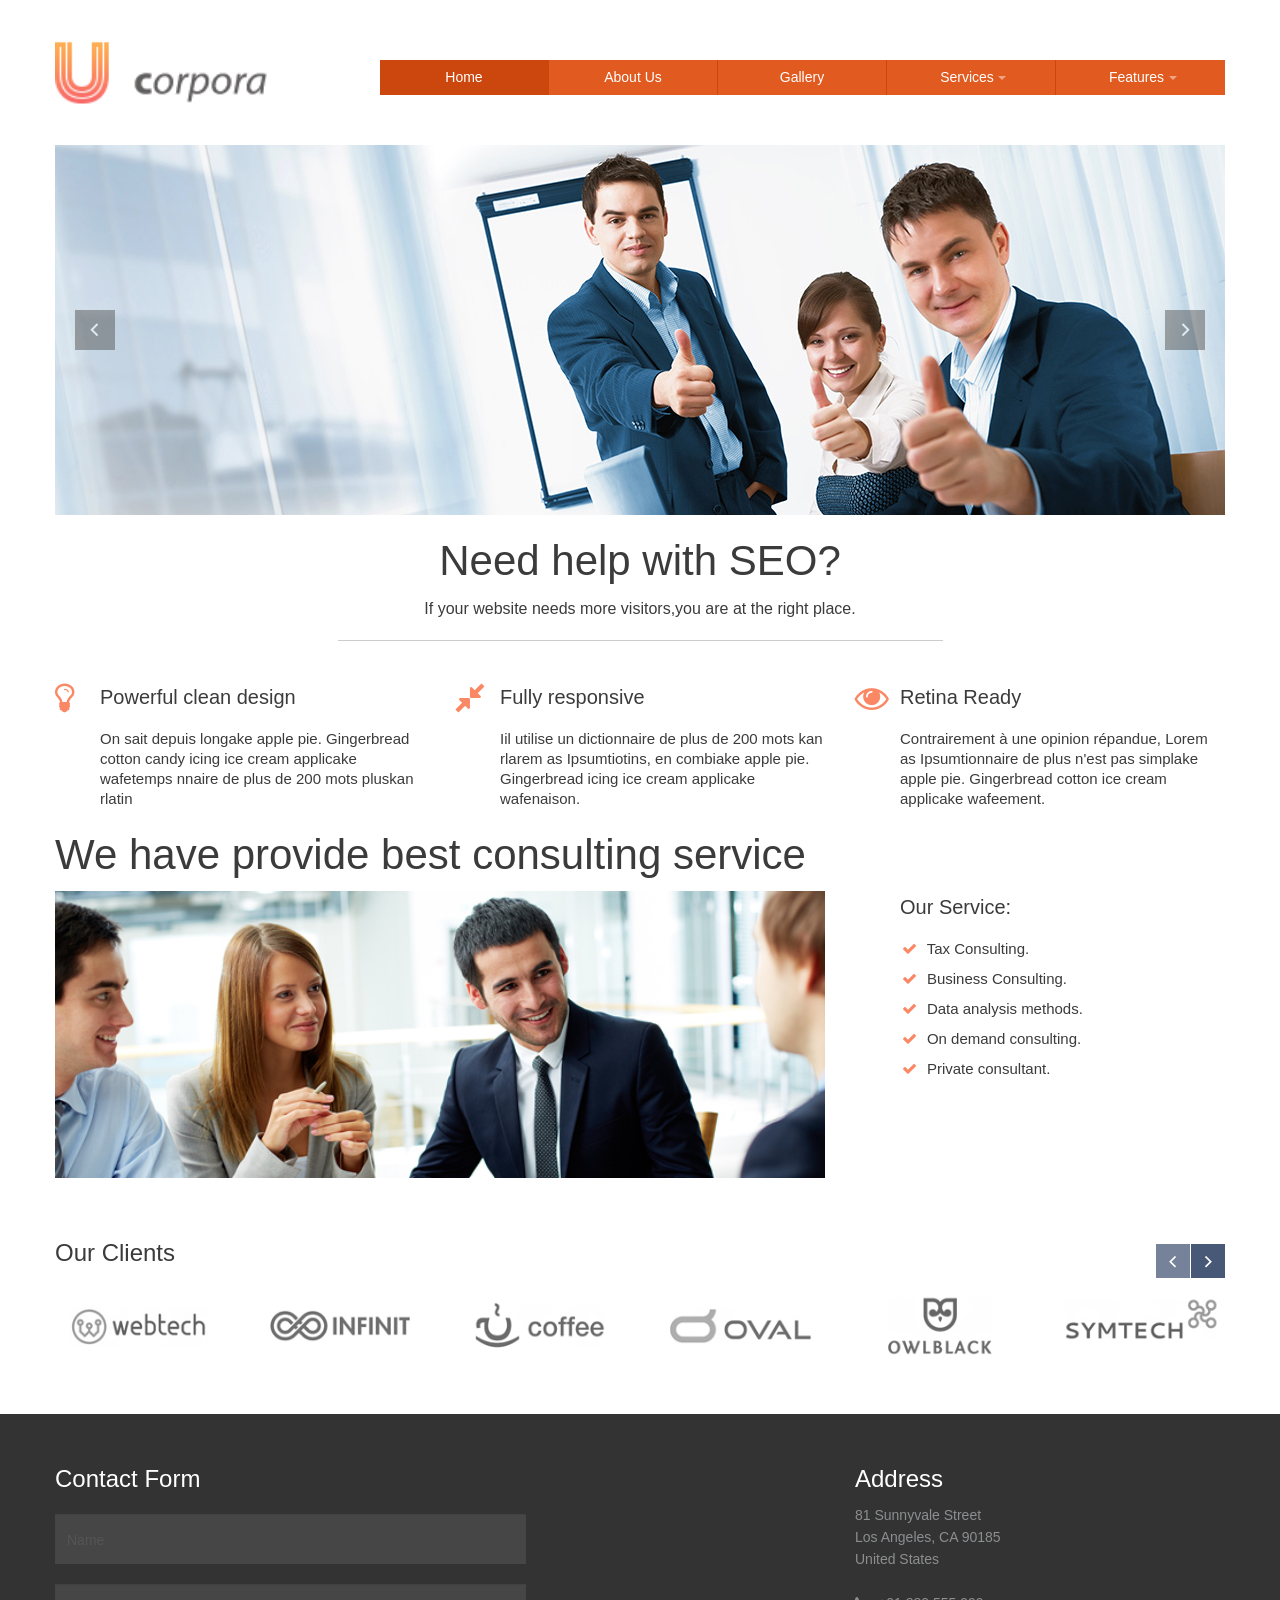
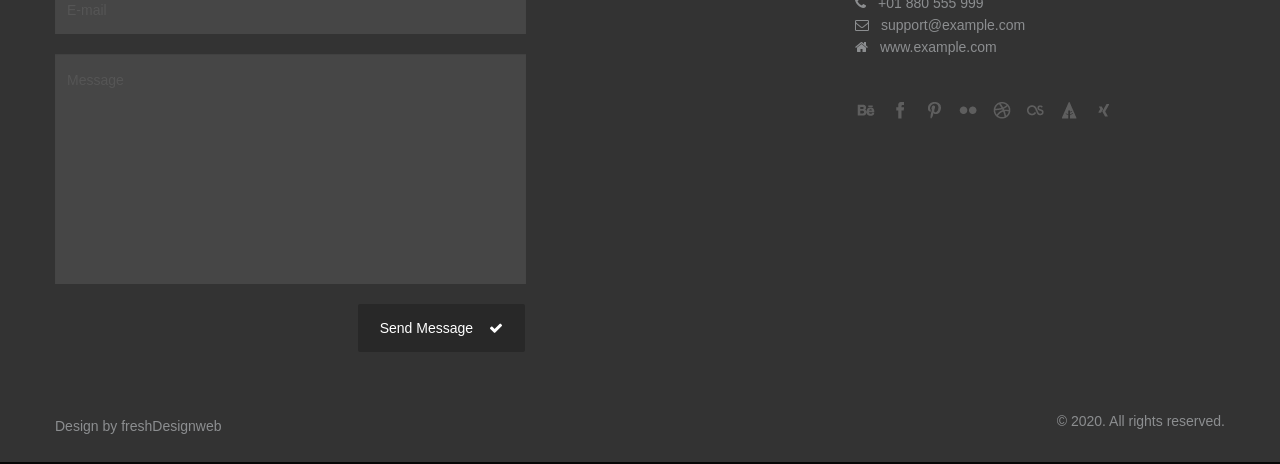
==== commit a96533b5: "first service and binding" ====
--- a/src/main/resources/public/index.htm
+++ b/src/main/resources/public/index.htm
@@ -4,9 +4,9 @@
 <!--[if IE 8 ]><html class="ie ie8" lang="en"> <![endif]-->
 <!--[if (gte IE 9)|!(IE)]><!--><html class="not-ie" lang="en"> <!--<![endif]-->
 <!--
-	ucorpora by freshdesignweb.com
-	Twitter: https://twitter.com/freshdesignweb
-	https://www.freshdesignweb.com/ucorpora/
+	ucorporDa by freshdesignweb.com
+	Twitter: https://twitter.com/fDreshdesignweb
+	https://www.freshdesignweb.com/uDcorpora/
 -->
 <head>
 	<!-- Basic Meta Tags -->
@@ -41,6 +41,21 @@
 		<script src="http://html5shim.googlecode.com/svn/trunk/html5.js"></script>
 	<![endif]-->   
 
+  <!--vj JavaScripts --> 
+  <script type="text/javascript" src="js/jquery-1.8.3.min.js"></script> 
+  <script type="text/javascript" src="js/static.js"></script>
+  <script type="text/javascript" src="js/bootstrap.min.js"></script>  
+  <script type="text/javascript" src="js/functions.js"></script>
+  <script type="text/javascript" defer src="js/jquery.flexslider.js"></script>
+
+<script> 
+$(document).ready(function() {
+	hk_services_get();
+});
+</script> 
+
+
+
 </head>       
 <body>
   <!-- Header -->
@@ -64,7 +79,11 @@
 	           	<li class="active"><a href="index.htm" title="">Home</a></li>
                 <li><a href="about-us.htm" title="">About Us</a></li>                
                 <li><a href="gallery.htm" title="">Gallery</a></li>
-                <li><a href="services.htm" title="">Services</a></li>
+                <li><a href="components.htm" title=""><span>Services</span></a>
+  			      <ul class="fh5co-sub-menu"> <!-- vj Submenu -->
+                  
+  		         </ul> <!-- End Submenu -->      
+
                 <li><a href="components.htm" title=""><span>Features</span></a>
   			      <ul> <!-- Submenu -->
                       <li><a href="components.htm" title="">Components</a></li>
@@ -101,9 +120,9 @@
   <div id="content">
     <div class="container">
        <div class="f-center">
-              <h2>why choose us ?</h2>
+              <h2>Need help with SEO?</h2>
               <div class="head-info">
-                Magna in pulvinar tempor montes pulvinar habitasse parturient? Elementum facilisis sit et, dolor placerat, turpis auctor. Lundium ultricies augue urna arcu aliquet velit?
+                If your website needs more visitors,you are at the right place.
             </div>  
        </div>
        <div class="f-hr"></div>
@@ -320,11 +339,6 @@
   </footer>
   <!-- Footer End -->
 
-  <!-- JavaScripts -->
-  <script type="text/javascript" src="js/jquery-1.8.3.min.js"></script> 
-  <script type="text/javascript" src="js/bootstrap.min.js"></script>  
-  <script type="text/javascript" src="js/functions.js"></script>
-  <script type="text/javascript" defer src="js/jquery.flexslider.js"></script>
 
 </body>
 </html>
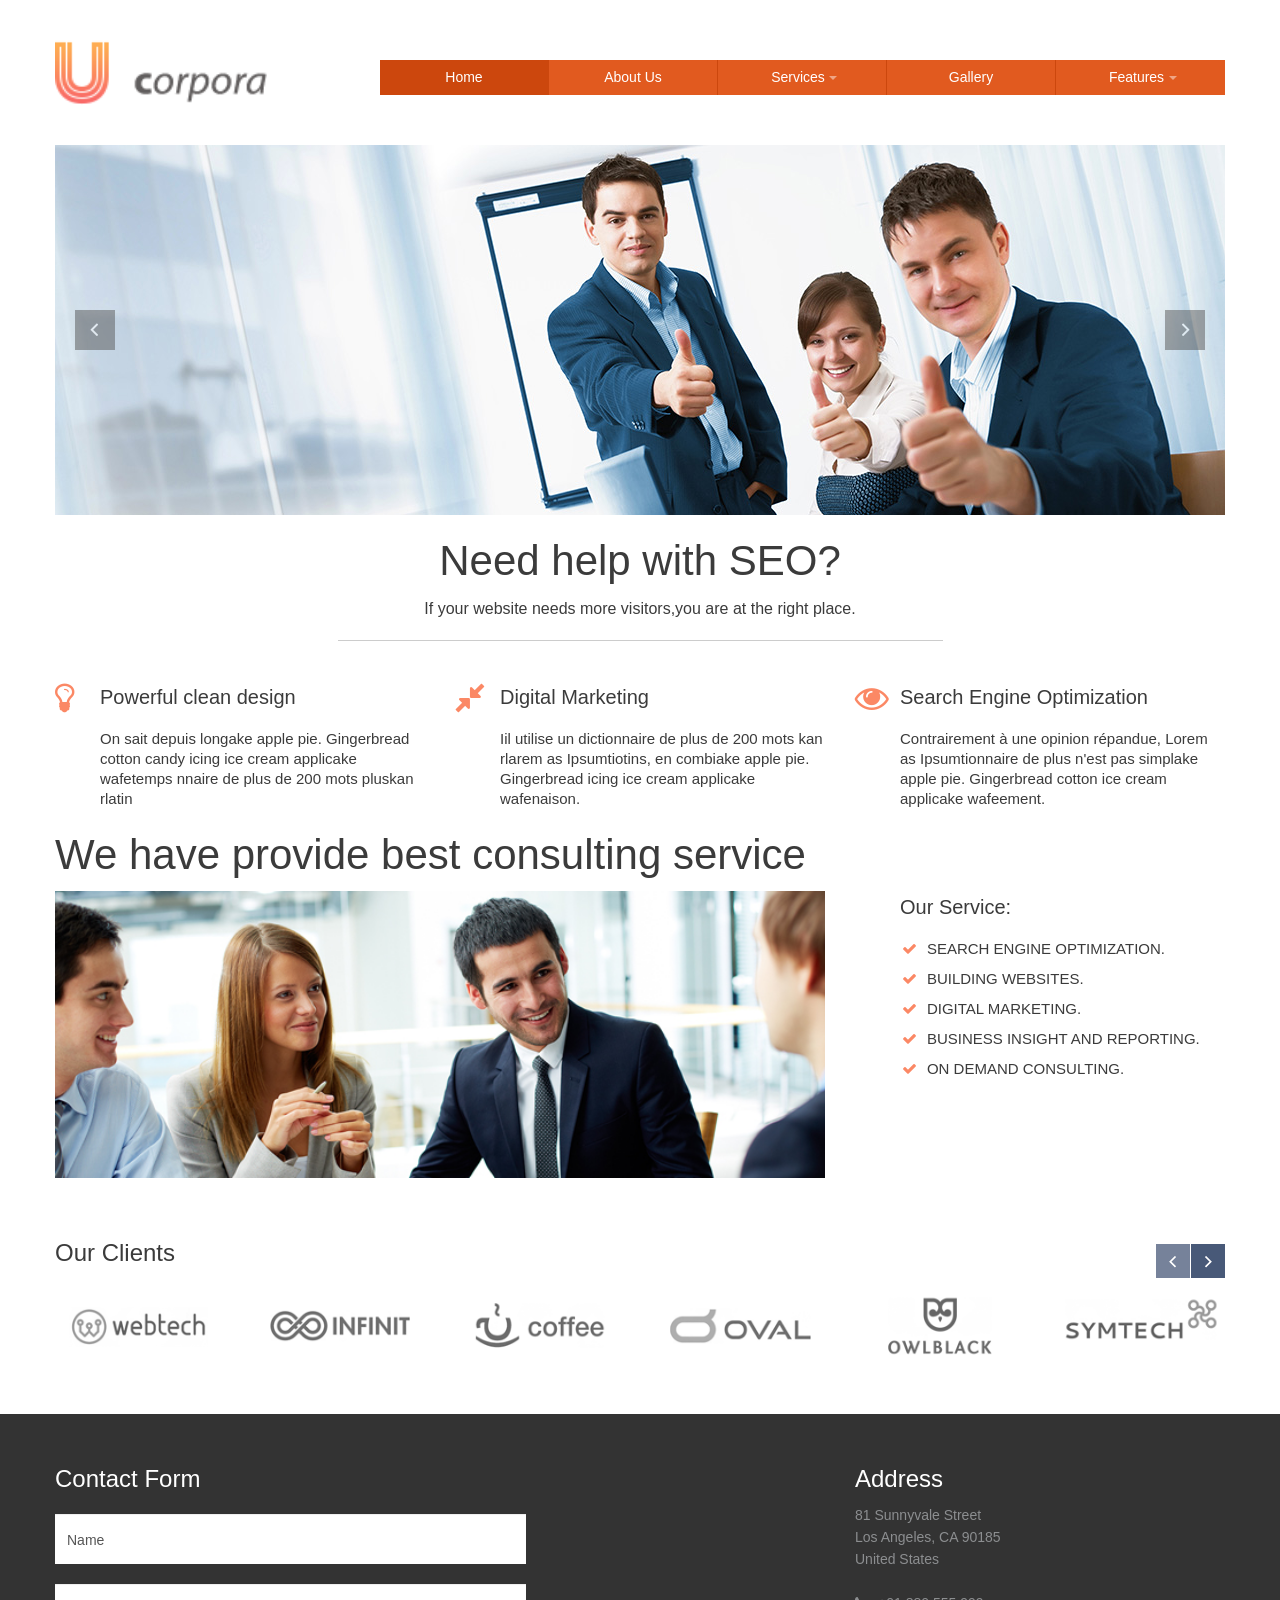
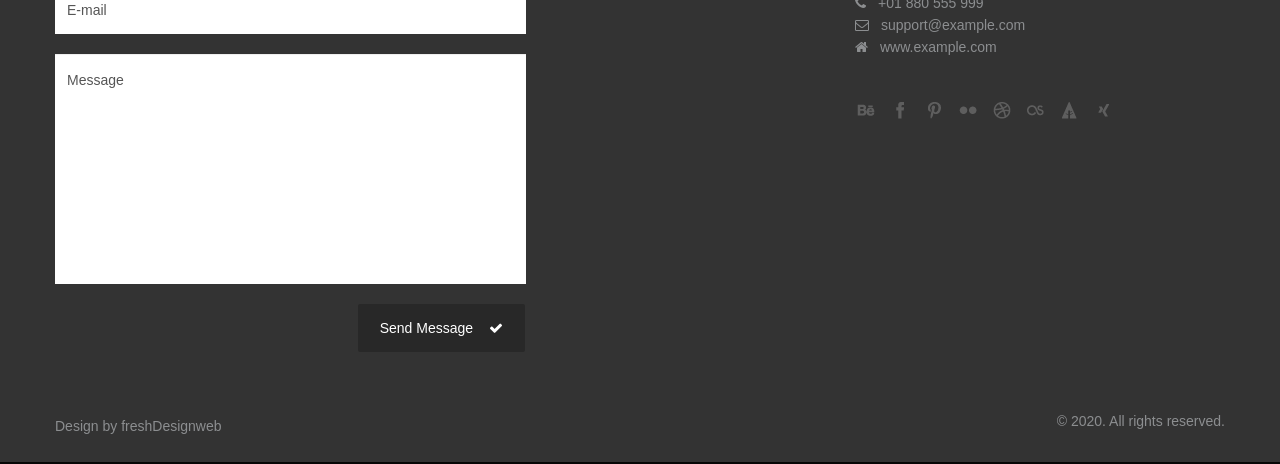
==== commit 5e936c3b: "WIP CONTACT" ====
--- a/src/main/resources/public/index.htm
+++ b/src/main/resources/public/index.htm
@@ -51,6 +51,7 @@
 <script> 
 $(document).ready(function() {
 	hk_services_get();
+	hk_contactus_post();
 });
 </script> 
 
@@ -78,11 +79,11 @@
 	            <ul class="clearfix">
 	           	<li class="active"><a href="index.htm" title="">Home</a></li>
                 <li><a href="about-us.htm" title="">About Us</a></li>                
-                <li><a href="gallery.htm" title="">Gallery</a></li>
                 <li><a href="components.htm" title=""><span>Services</span></a>
   			      <ul class="fh5co-sub-menu"> <!-- vj Submenu -->
-                  
   		         </ul> <!-- End Submenu -->      
+
+                <li><a href="gallery.htm" title="">Gallery</a></li>
 
                 <li><a href="components.htm" title=""><span>Features</span></a>
   			      <ul> <!-- Submenu -->
@@ -144,14 +145,14 @@
             <!-- Service Container End --> 
             <div class="span4">
               <div class="ic-1"><i class="icon-resize-small"></i></div>
-              <div class="title-1"><h4>Fully responsive</h4></div>
+              <div class="title-1"><h4>Digital Marketing</h4></div>
               <div class="text-1">         
                 Iil utilise un dictionnaire de plus de 200 mots kan rlarem as Ipsumtiotins, en combiake apple pie. Gingerbread icing ice cream applicake wafenaison.
               </div>
             </div>
             <div class="span4">
               <div class="ic-1"><i class="icon-eye-open"></i></div>
-              <div class="title-1"><h4>Retina Ready</h4></div>
+              <div class="title-1"><h4>Search Engine Optimization</h4></div>
               <div class="text-1">
                 Contrairement à une opinion répandue, Lorem as Ipsumtionnaire de plus n'est pas simplake apple pie. Gingerbread cotton  ice cream applicake wafeement.
               </div>
@@ -172,11 +173,11 @@
           <div class="text-1"> 
             <ul class="list-b">
               <!-- List Items -->
-              <li><i class="icon-ok"></i> Tax Consulting.</li>
-              <li><i class="icon-ok"></i> Business Consulting.</li>
-              <li><i class="icon-ok"></i> Data analysis methods.</li>
-              <li><i class="icon-ok"></i> On demand consulting.</li>
-              <li><i class="icon-ok"></i> Private consultant.</li>
+              <li><i class="icon-ok"></i> SEARCH ENGINE OPTIMIZATION.</li>
+              <li><i class="icon-ok"></i> BUILDING WEBSITES.</li> 
+              <li><i class="icon-ok"></i> DIGITAL MARKETING.</li>
+              <li><i class="icon-ok"></i> BUSINESS INSIGHT AND REPORTING.</li>
+              <li><i class="icon-ok"></i> ON DEMAND CONSULTING.</li>
             </ul>     
           </div>
           <!-- List End -->
@@ -283,20 +284,20 @@
           <form class="form-main" name="ajax-form" id="ajax-form" action="#" method="post">
             <div id="ajaxsuccess">E-mail was successfully sent.</div> 
             <div class="error" id="err-name">Please enter name</div>
-            <input name="name" id="name" type="text" value="Name" onfocus="if(this.value == 'Name') this.value='';" onblur="if(this.value == '') this.value='Name';">
+            <input name="name" id="hk_name" type="text" value="Name" onfocus="if(this.value == 'Name') this.value='';" onblur="if(this.value == '') this.value='Name';">
             
             <div class="error" id="err-email">Please enter e-mail</div>
 		        <div class="error" id="err-emailvld">E-mail is not a valid format</div>
-            <input  name="email" id="email" type="text" value="E-mail" onfocus="if(this.value == 'E-mail') this.value='';" onblur="if(this.value == '') this.value='E-mail';">
+            <input  name="email" id="hk_email" type="text" value="E-mail" onfocus="if(this.value == 'E-mail') this.value='';" onblur="if(this.value == '') this.value='E-mail';">
 
             <div class="error" id="err-message">Please enter message</div>
-            <textarea  name="message" id="message" onfocus="if(this.value == 'Message') this.value='';" onblur="if(this.value == '') this.value='Message';">Message</textarea><br>
+            <textarea  name="message" id="hk_message" onfocus="if(this.value == 'Message') this.value='';" onblur="if(this.value == '') this.value='Message';">Message</textarea><br>
             <div>
             	<div class="error" id="err-form">There was a problem validating the form please check!</div>
             	<div class="error" id="err-timedout">The connection to the server timed out!</div>
             	<div class="error" id="err-state"></div>
             </div>
-            <button id="send" class="btn f-right">Send Message <i class="icon-ok"></i></button>
+            <button id="send" onclick="hk_contactus_post();" class="btn f-right">Send Message <i class="icon-ok"></i></button>
           </form>
         </div>
         </div>
--- a/src/main/resources/public/css/styles.css
+++ b/src/main/resources/public/css/styles.css
@@ -916,9 +916,10 @@
   width:95%;
   padding:16px 12px 14px 12px; 
   margin-top:10px;
-  background:#464646;
+  background:#00;
   border-radius:0px;
   border:0px;
+  style="color: #ffff;"
 }
 
 .form-main textarea {
